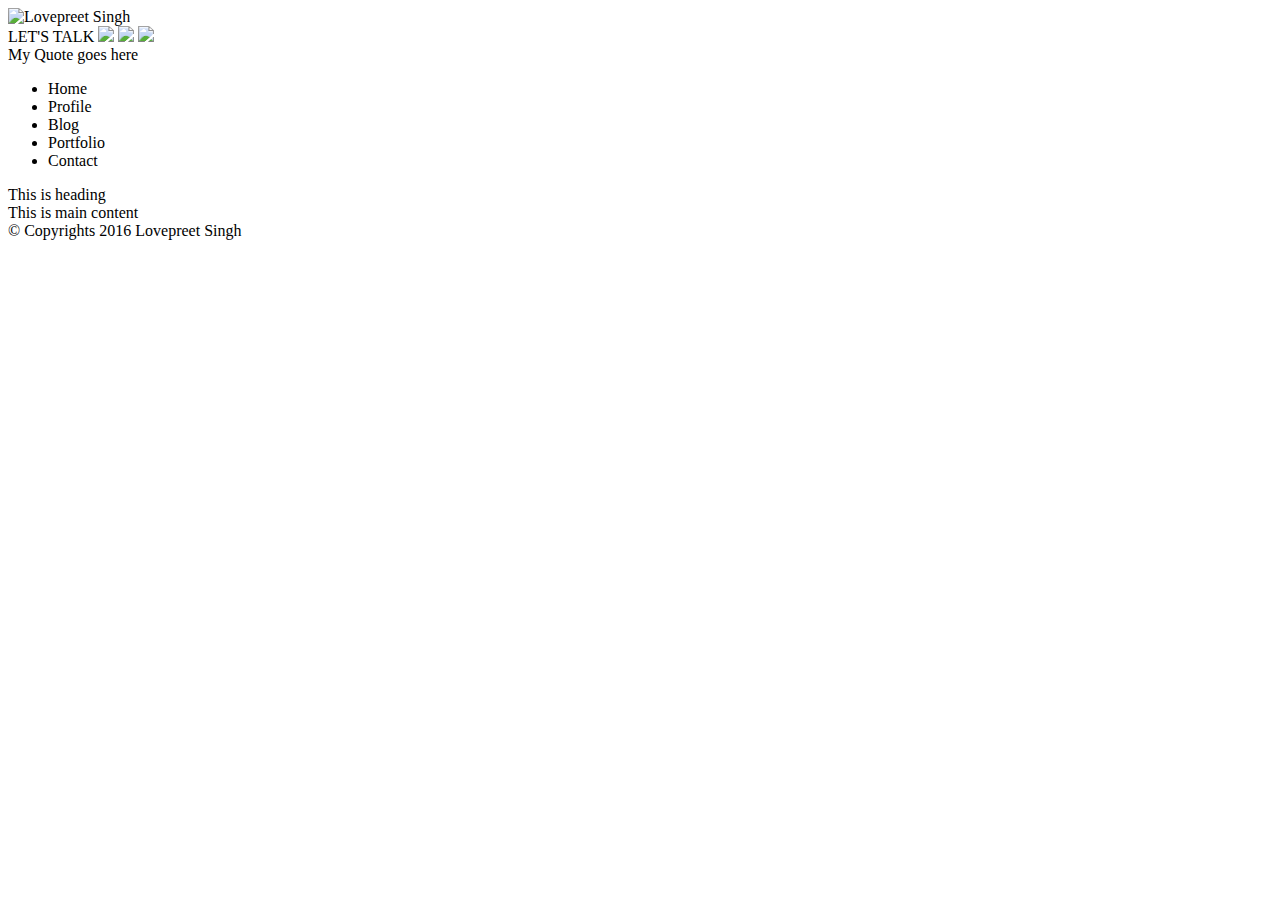
==== index.html @ 92e5984b "Added basic website files without images" ====
<!DOCTYPE html>
<head>
  <meta charset="utf-8" />
  <link rel="stylesheet" type="text/css" href="css/style_large.css">
  <link rel="stylesheet" type="text/css" media="only screen and (min-width:768px) and
  (max-width:980px)" href="css/style_768.css">
  <link rel="stylesheet" type="text/css" media="only screen and (min-width:600px) and
  (max-width:767px)" href="css/style_600.css">
  <link rel="stylesheet" type="text/css" media="only screen and (min-width:300px) and
  (max-width:599px)" href="css/style_300.css">
</head>
<body>
  <div class="wrapper">
    <aside id="aside">
      <div id="my_image">
        <img id="img" src="images/lovepreet.jpg" alt="Lovepreet Singh">
      </div>
      <div id="social">
          <span id="social-title">LET'S TALK</span>
          <img class="social-icons" src="images/facebook_black.png">
          <img class="social-icons" src="images/github_black.png">
          <img class="social-icons" src="images/linkedin_black.png">
      </div>
      <div id="quote">
        <span id="myQuote">My Quote goes here</span>
      </div>
    </aside>

    <main id="main">
      <nav id="nav">
        <ul class="sb-icon-list">
        <li class="sb-item first-sb">
          <span class="list-span">Home</span>
        </li>
        <li class="sb-item second-sb">
          <span class="list-span">Profile</span>
        </li>
        <li class="sb-item third-sb">
          <span class="list-span">Blog</span>
        </li>
        <li class="sb-item fourth-sb">
          <span class="list-span">Portfolio</span>
        </li>
        <li class="sb-item fifth-sb">
          <span class="list-span">Contact</span>
        </li>
      </ul>
      </nav>
      <article id="main_article">
        <section id="main_article_section">
          <div class="heading">This is heading</div>
          <div class="content">This is main content</div>
        </section>
      </article>
    </main>

    <footer id="footer">
      <div id="footeer_contenct">
        &copy Copyrights 2016 Lovepreet Singh
      </div>
    </footer>

    

    </div> <!-- End of Wrapper -->
  </body>
  </html>
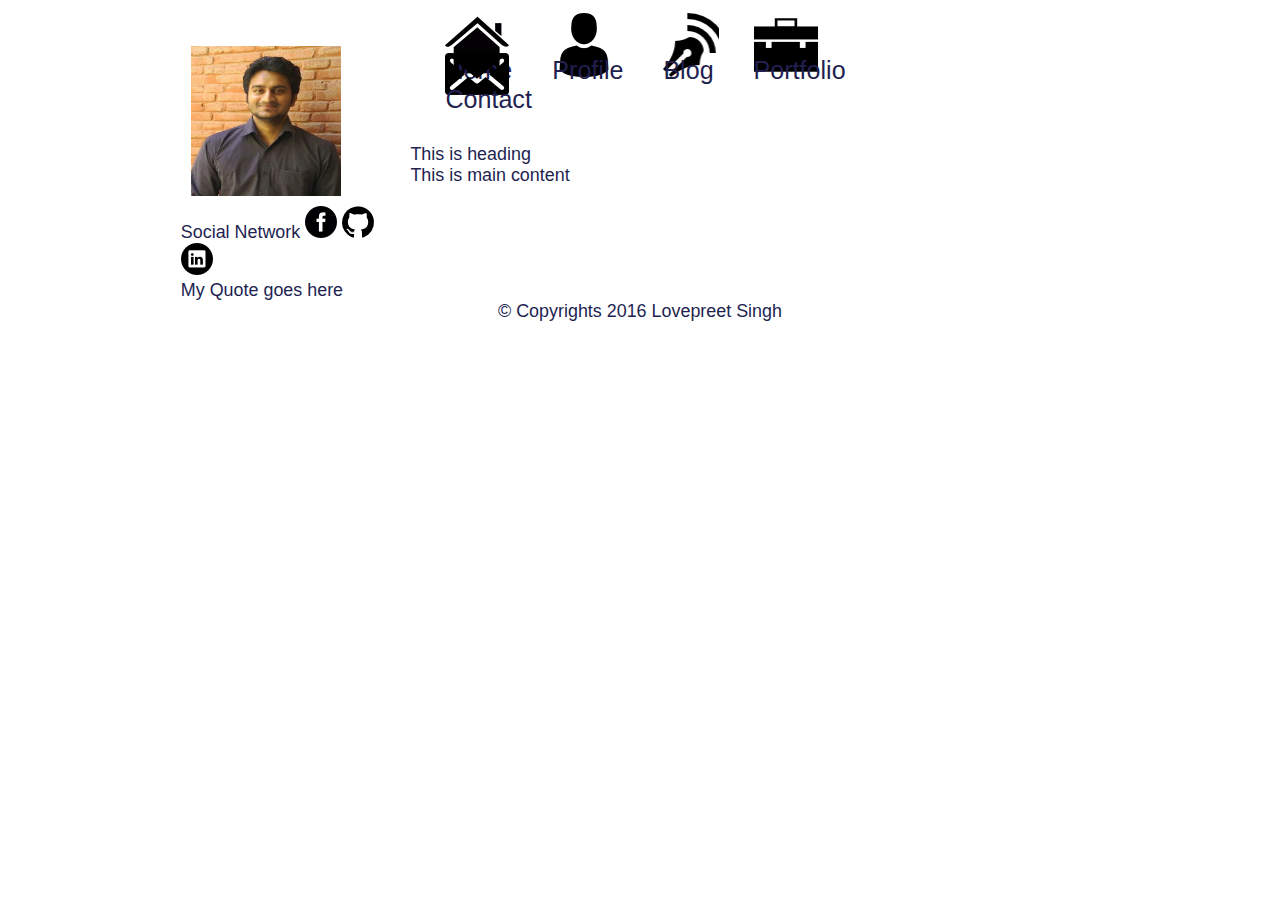
==== commit abb8127f: "Added Images/icons and used css to style layout" ====
--- a/index.html
+++ b/index.html
@@ -16,7 +16,7 @@
         <img id="img" src="images/lovepreet.jpg" alt="Lovepreet Singh">
       </div>
       <div id="social">
-          <span id="social-title">LET'S TALK</span>
+          <span id="social-title">Social Network</span>
           <img class="social-icons" src="images/facebook_black.png">
           <img class="social-icons" src="images/github_black.png">
           <img class="social-icons" src="images/linkedin_black.png">
@@ -60,8 +60,8 @@
       </div>
     </footer>
 
-    
+
 
     </div> <!-- End of Wrapper -->
   </body>
-  </html>+  </html>
--- a/css/style_large.css
+++ b/css/style_large.css
@@ -0,0 +1,96 @@
+* {
+  padding: 0;
+  margin: 0;
+  -webkit-box-sizing: border-box;
+  -moz-box-sizing: border-box;
+  box-sizing: border-box;
+}
+
+body {
+  font-size: 70%;
+  font-family: arial, sans-serif;
+  color: #221F51;
+}
+
+.wrapper {
+  font-size: 1.6em;
+  padding: 2em;
+  margin: 0 auto;
+  width: 990px;
+  background-color: white;
+}
+
+.sb-item {
+  height: 200px; /* NEW */
+  width: 100px; /* NEW */
+  list-style-type: none;
+  margin-bottom: 0px;
+  padding-top: 50px; /* NEW */
+  display: inline; /* NEW */
+  margin-left: 35px; /* NEW */
+}
+
+.sb-icon-list {
+  margin-bottom: 30px; /* NEW */
+  padding-top: 20px;
+  width: 540px; /* NEW */
+  display: inline-block;
+}
+
+
+/* Icons for sidebar list */
+.first-sb {
+  background: url('../images/home_black.png') top left no-repeat;
+}
+.second-sb {
+  background: url('../images/profile_black.png') top left no-repeat;
+}
+.third-sb {
+  background: url('../images/blog_black.png') top left no-repeat;
+}
+.fourth-sb {
+  background: url('../images/portfolio_black.png') top left no-repeat;
+}
+.fifth-sb {
+  background: url('../images/contact_black.png') top left no-repeat;
+}
+
+.list-span{
+  display: inline-block;
+  padding-left: 0px; /* NEW */
+  font-size: 1.4em;
+}
+
+#article {
+  display: inline-block;
+  width: 160px;
+  margin-right: 16px;
+}
+
+#aside{
+  width:25%;
+  float:left;
+  margin: 0 auto;
+}
+
+#my_image{
+  width:150px;
+  height: 150px;
+  margin: 10px;
+}
+
+#img{
+  width: 150px;
+  height:150px;
+}
+
+#main{
+  width:75%;
+  margin: 0 auto;
+  float:right;
+}
+
+#footer{
+  clear: both;
+  text-align: center;
+}
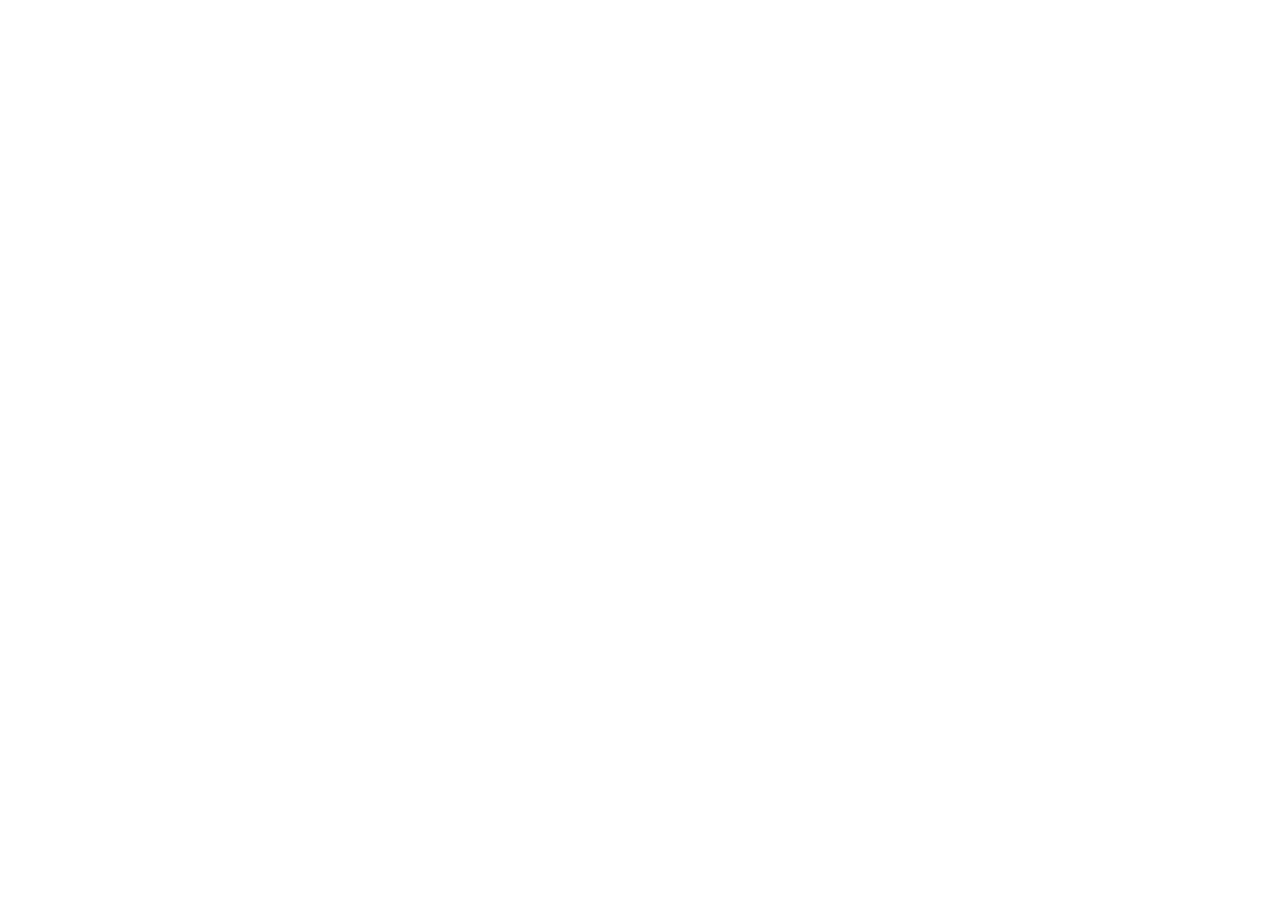
==== commit e31c74ac: "Update index.html" ====
--- a/index.html
+++ b/index.html
@@ -1,67 +1,113 @@
 <!DOCTYPE html>
 <head>
   <meta charset="utf-8" />
-  <link rel="stylesheet" type="text/css" href="css/style_large.css">
-  <link rel="stylesheet" type="text/css" media="only screen and (min-width:768px) and
-  (max-width:980px)" href="css/style_768.css">
-  <link rel="stylesheet" type="text/css" media="only screen and (min-width:600px) and
-  (max-width:767px)" href="css/style_600.css">
-  <link rel="stylesheet" type="text/css" media="only screen and (min-width:300px) and
-  (max-width:599px)" href="css/style_300.css">
+
+  <!-- Add icon library -->
+  <link rel="stylesheet" href="http://cdnjs.cloudflare.com/ajax/libs/font-awesome/4.4.0/css/font-awesome.min.css">
+
+  <!-- CSS files -->
+  <link rel="stylesheet" type="text/css" href="css/style.css">
+
+  <!-- Google Maps api -->
+  <script src="https://maps.googleapis.com/maps/api/js"></script>
+
+
 </head>
-<body>
-  <div class="wrapper">
-    <aside id="aside">
-      <div id="my_image">
-        <img id="img" src="images/lovepreet.jpg" alt="Lovepreet Singh">
+<body onload="loadPage()">
+<div id="loader"></div>
+<div id="myDiv" style="display:none;">
+  <nav>
+    <ul class="topnav">
+      <li><a href="#home">Home</a></li>
+      <li><a href="#profile">Profile</a></li>
+      <li><a href="#portfolio">Portfolio</a></li>
+      <li><a href="#contact">Contact</a></li>
+      <li class="icon">
+        <a href="javascript:void(0);" onclick="myFunction()">&#9776;</a>
+      </li>
+    </ul>
+  </nav>
+
+    <div class="slideshow-container">
+      <div class="mySlides fade">
+        <div class="numbertext">1 / 3</div>
+        <img src="images/image1.jpg" style="width:100%">
+        <div class="text">Caption Text</div>
       </div>
-      <div id="social">
-          <span id="social-title">Social Network</span>
-          <img class="social-icons" src="images/facebook_black.png">
-          <img class="social-icons" src="images/github_black.png">
-          <img class="social-icons" src="images/linkedin_black.png">
+
+      <div class="mySlides fade">
+        <div class="numbertext">2 / 3</div>
+        <img src="images/image2.jpg" style="width:100%">
+        <div class="text">Caption Two</div>
       </div>
-      <div id="quote">
-        <span id="myQuote">My Quote goes here</span>
+
+      <div class="mySlides fade">
+        <div class="numbertext">3 / 3</div>
+        <img src="images/image3.jpg" style="width:100%">
+        <div class="text">Caption Three</div>
       </div>
-    </aside>
 
-    <main id="main">
-      <nav id="nav">
-        <ul class="sb-icon-list">
-        <li class="sb-item first-sb">
-          <span class="list-span">Home</span>
-        </li>
-        <li class="sb-item second-sb">
-          <span class="list-span">Profile</span>
-        </li>
-        <li class="sb-item third-sb">
-          <span class="list-span">Blog</span>
-        </li>
-        <li class="sb-item fourth-sb">
-          <span class="list-span">Portfolio</span>
-        </li>
-        <li class="sb-item fifth-sb">
-          <span class="list-span">Contact</span>
-        </li>
-      </ul>
-      </nav>
-      <article id="main_article">
-        <section id="main_article_section">
-          <div class="heading">This is heading</div>
-          <div class="content">This is main content</div>
-        </section>
-      </article>
-    </main>
+      <a class="prev" onclick="plusSlides(-1)">&#10094;</a>
+      <a class="next" onclick="plusSlides(1)">&#10095;</a>
+    </div>
+    <br>
 
-    <footer id="footer">
-      <div id="footeer_contenct">
-        &copy Copyrights 2016 Lovepreet Singh
-      </div>
-    </footer>
+    <div style="text-align:center">
+      <span class="dot" onclick="currentSlide(1)"></span>
+      <span class="dot" onclick="currentSlide(2)"></span>
+      <span class="dot" onclick="currentSlide(3)"></span>
+    </div>
+
+    <main>
+
+        <div class="card view">
+          <img src="images/img_avatar1.jpg" alt="Avatar" style="width:100%">
+          <div class="container">
+            <h4><b>Lovepreet Singh</b></h4>
+            <p>Web Developer</p>
+          </div>
+        </div>
+        <div class="card view">
+          <img src="images/img_avatar2.png" alt="Avatar" style="width:100%">
+          <div class="container">
+            <h4><b>Dheeraj Asnani</b></h4>
+            <p>Web Designer</p>
+          </div>
+        </div>
+        <div class="card view">
+          <img src="images/img_avatar3.png" alt="Avatar" style="width:100%">
+          <div class="container">
+            <h4><b>Chetan Mann</b></h4>
+            <p>Android Developer</p>
+          </div>
+        </div>
+
+</main>
 
 
 
-    </div> <!-- End of Wrapper -->
-  </body>
-  </html>
+<footer>
+  <p>Copyrights &copy 2016 Lovepreet Singh</p>
+</footer>
+
+</div>
+
+<script type="text/javascript">
+var myVar;
+
+function loadPage() {
+    myVar = setTimeout(showPage, 1000);
+}
+
+function showPage() {
+  document.getElementById("loader").style.display = "none";
+  document.getElementById("myDiv").style.display = "block";
+}
+
+
+</script>
+
+<script src="js/loader.js"></script>
+<script src="js/style.js"></script>
+</body>
+</html>
--- a/css/style.css
+++ b/css/style.css
@@ -0,0 +1,22 @@
+/* vertical iconbar */
+.icon-bar {
+    width: 90px;
+    text-align: center;
+    background-color: #555;
+}
+
+.icon-bar a {
+    padding: 16px;
+    display: block;
+    transition: all 0.3s ease;
+    color: white;
+    font-size: 36px;
+}
+
+.icon-bar a:hover {
+    background-color: #000;
+}
+
+.active {
+    background-color: #4CAF50 !important;
+}
